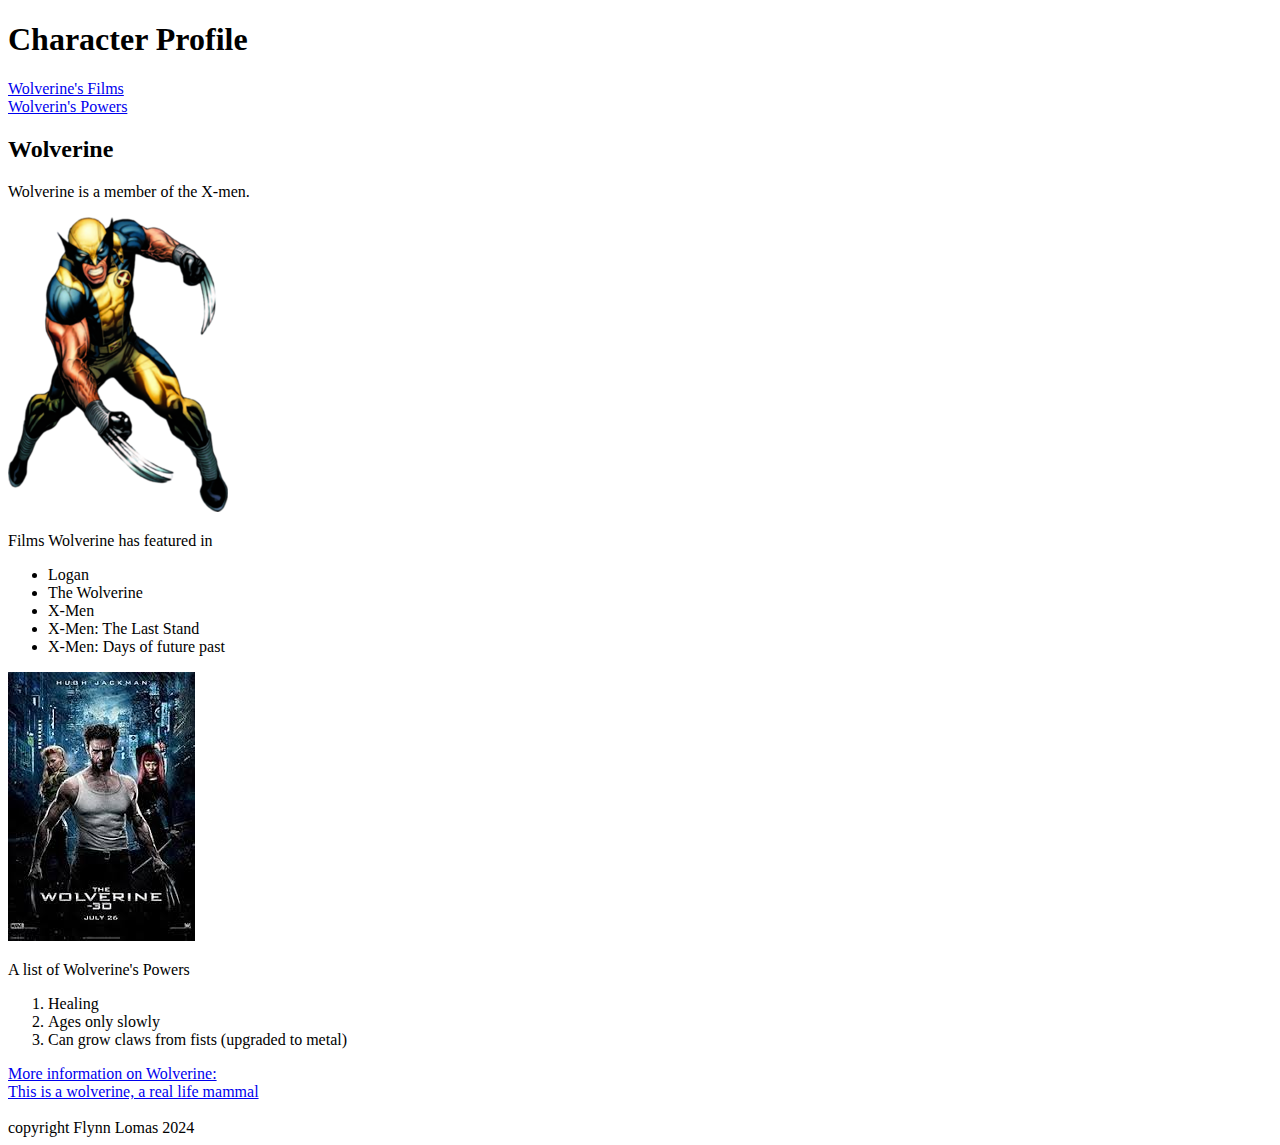
==== index.html @ aa9ee869 "adding info for initial HTML file and  Wolverine images" ====
<!DOCTYPE html>
<html lang="en">
<head>
    <meta charset="UTF-8">
    <meta name="viewport" content="width=device-width, initial-scale=1.0">
    <title>Document</title>
</head>
<body>
    <h1>
        Character Profile
    </h1>
    <main>
        <a href="#wolverinefilms">Wolverine's Films</a><br/>
        <a href="#wolverinepowers">Wolverin's Powers</a>
        <h2>
            Wolverine
        </h2>

        <p>
            Wolverine is a member of the X-men.
        </p>
        <img src="./images/wolverine_comic.png" alt="Comic book depiction of Wolverine in yellow suit">
       <p id="wolverinefilms">Films Wolverine has featured in</p>
        <ul >
            <li>Logan</li>
            <li>The Wolverine</li>
            <li>X-Men</li>
            <li>X-Men: The Last Stand</li>
            <li>X-Men: Days of future past</li>
        </ul>
        <img src="./images/wolverine_the_wolverine.jpeg" alt="Wolverine in The Wolverine">
        <p id="wolverinepowers">A list of Wolverine's Powers</p>

        <ol>
            <li>Healing</li>
            <li>Ages only slowly</li>
            <li>Can grow claws from fists (upgraded to metal)</li>
        </ol>

        
        <a href="https://en.wikipedia.org/wiki/Wolverine_(character)">More information on Wolverine:</a><br/>
        <a href="https://en.wikipedia.org/wiki/Wolverine" target="_blank">This is a wolverine, a real life mammal</a>
        <br/>
        <br/>
    </main>
    <footer>
        copyright Flynn Lomas 2024
    </footer>
</body>
</html>
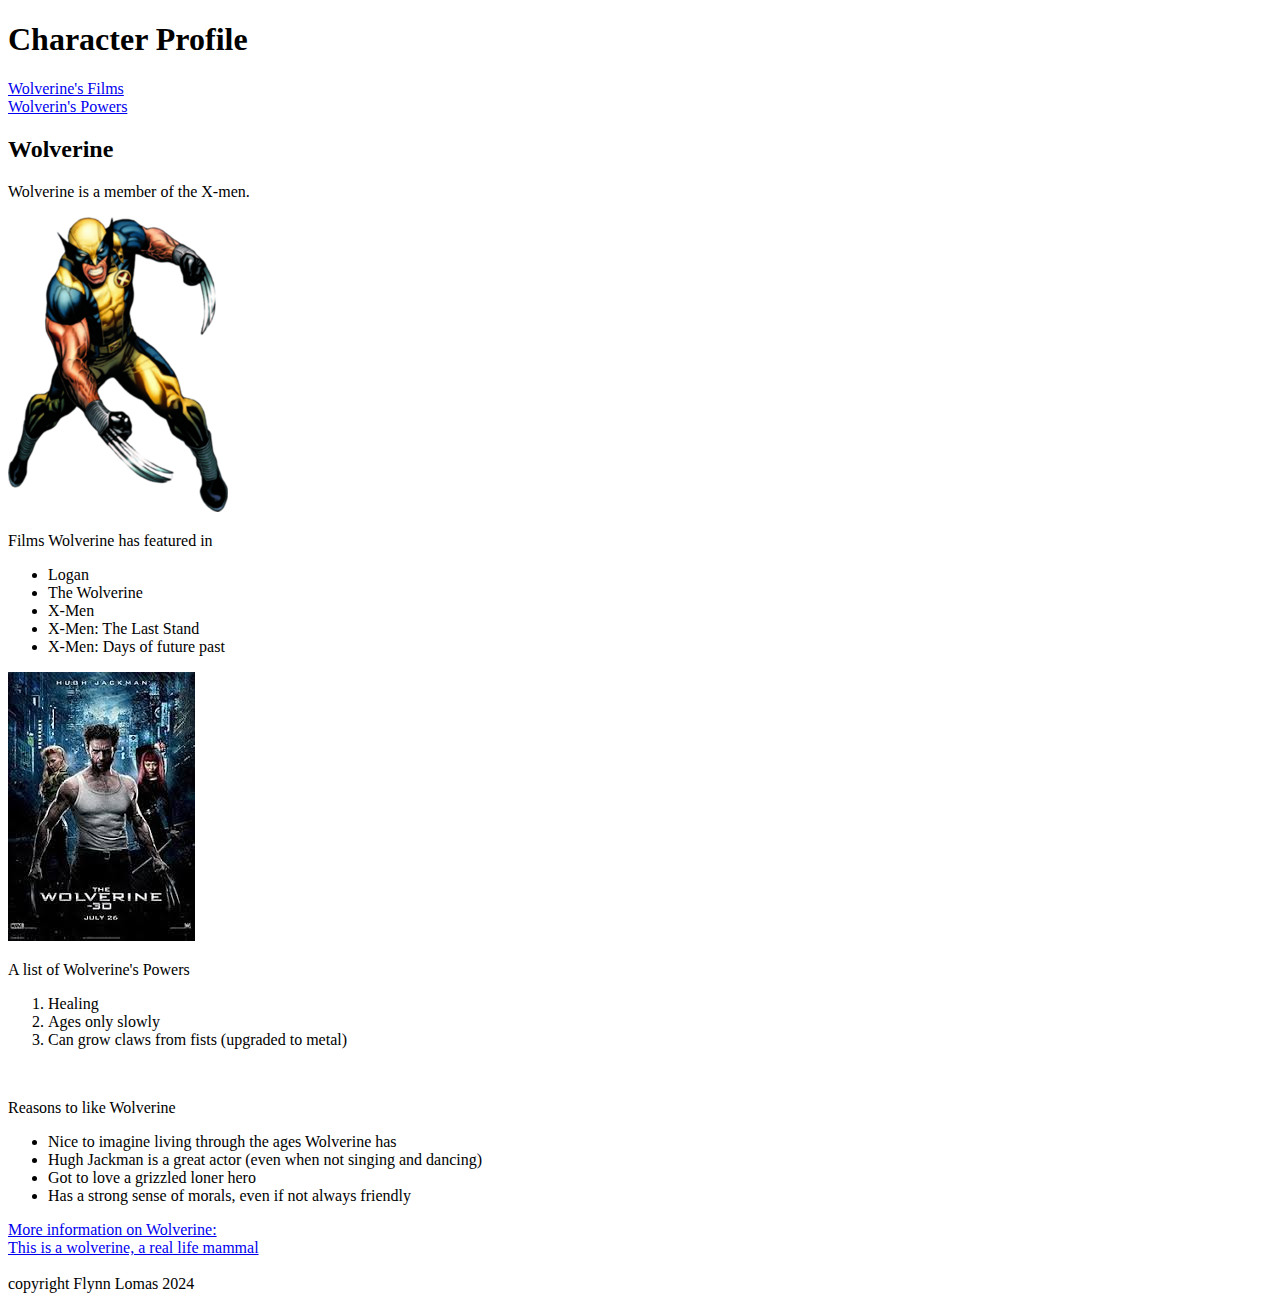
==== commit aba3abab: "added reasons to like Wolverine" ====
--- a/index.html
+++ b/index.html
@@ -37,7 +37,16 @@
             <li>Can grow claws from fists (upgraded to metal)</li>
         </ol>
 
-        
+        <br/>
+        <p id="reasonstolike">Reasons to like Wolverine</p>
+        <ul>
+            <li>Nice to imagine living through the ages Wolverine has</li>
+            <li>Hugh Jackman is a great actor (even when not singing and dancing)</li>
+            <li>Got to love a grizzled loner hero</li>
+            <li>Has a strong sense of morals, even if not always friendly</li>
+        </ul>
+
+
         <a href="https://en.wikipedia.org/wiki/Wolverine_(character)">More information on Wolverine:</a><br/>
         <a href="https://en.wikipedia.org/wiki/Wolverine" target="_blank">This is a wolverine, a real life mammal</a>
         <br/>
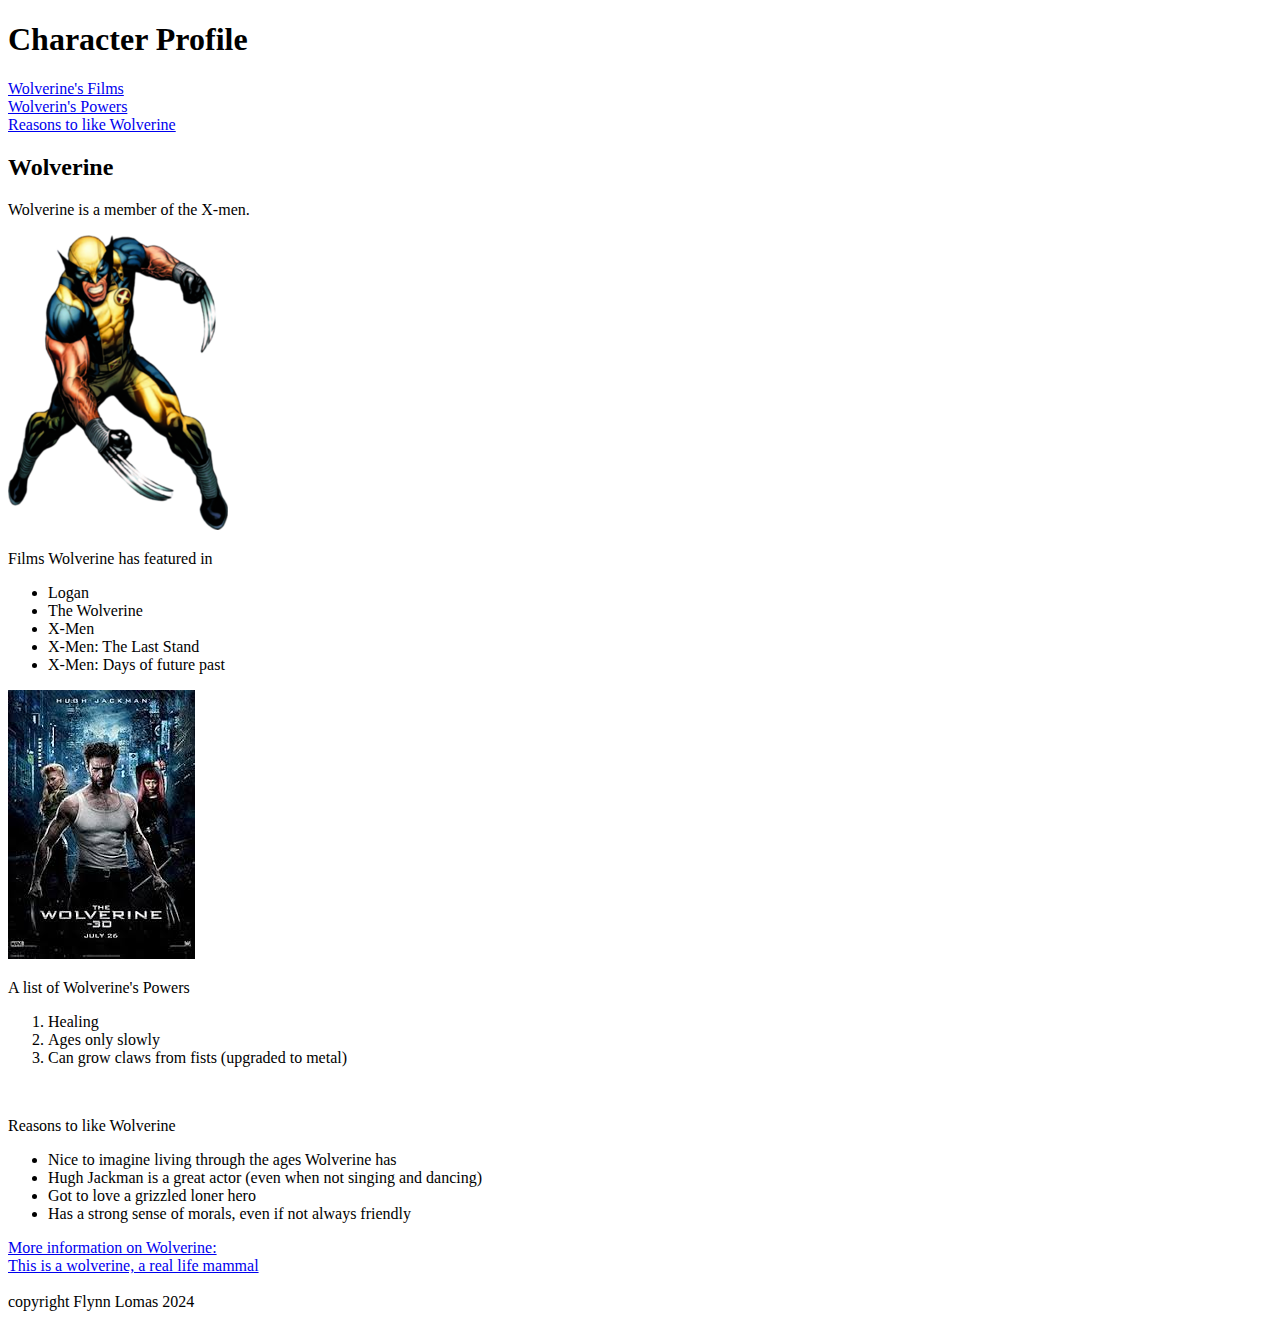
==== commit 683945ef: "added internal link to reasons to like Wolverine" ====
--- a/index.html
+++ b/index.html
@@ -11,7 +11,8 @@
     </h1>
     <main>
         <a href="#wolverinefilms">Wolverine's Films</a><br/>
-        <a href="#wolverinepowers">Wolverin's Powers</a>
+        <a href="#wolverinepowers">Wolverin's Powers</a><br/>
+        <a href="#reasonstolike">Reasons to like Wolverine</a>
         <h2>
             Wolverine
         </h2>
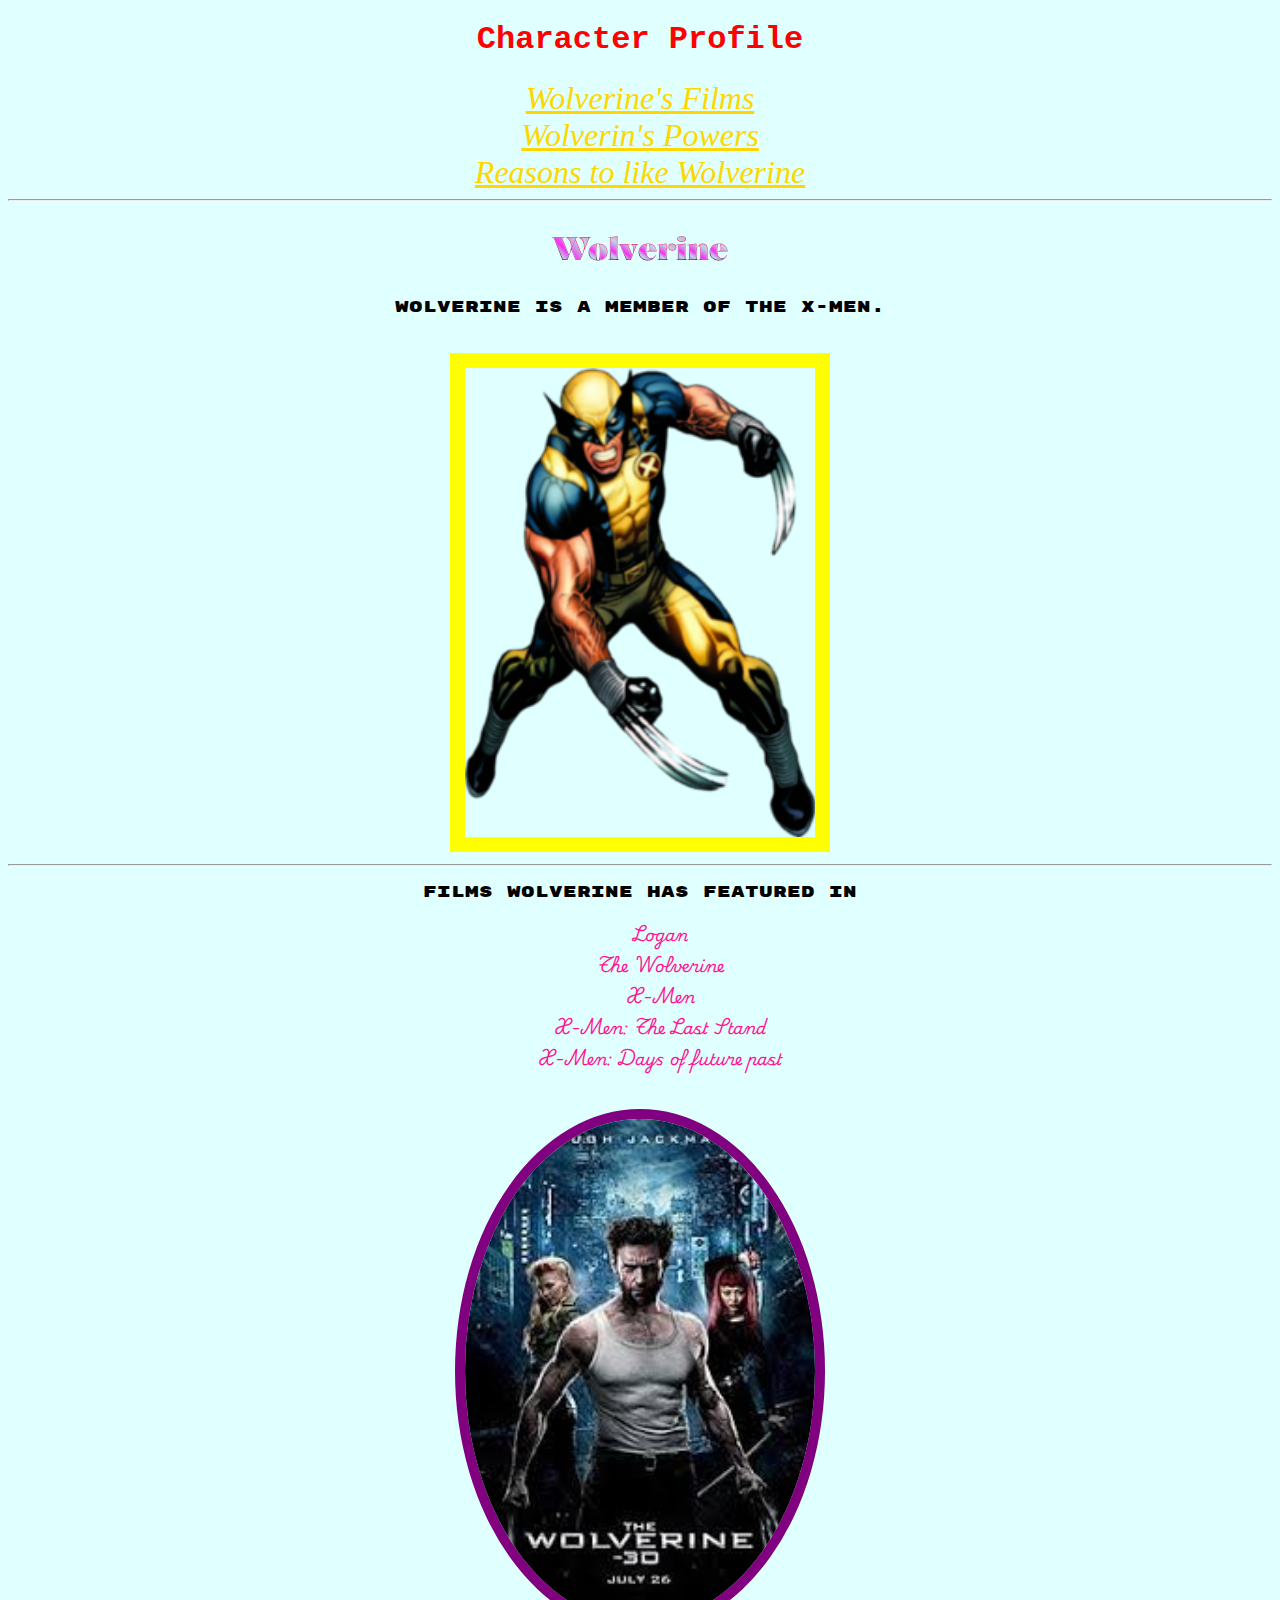
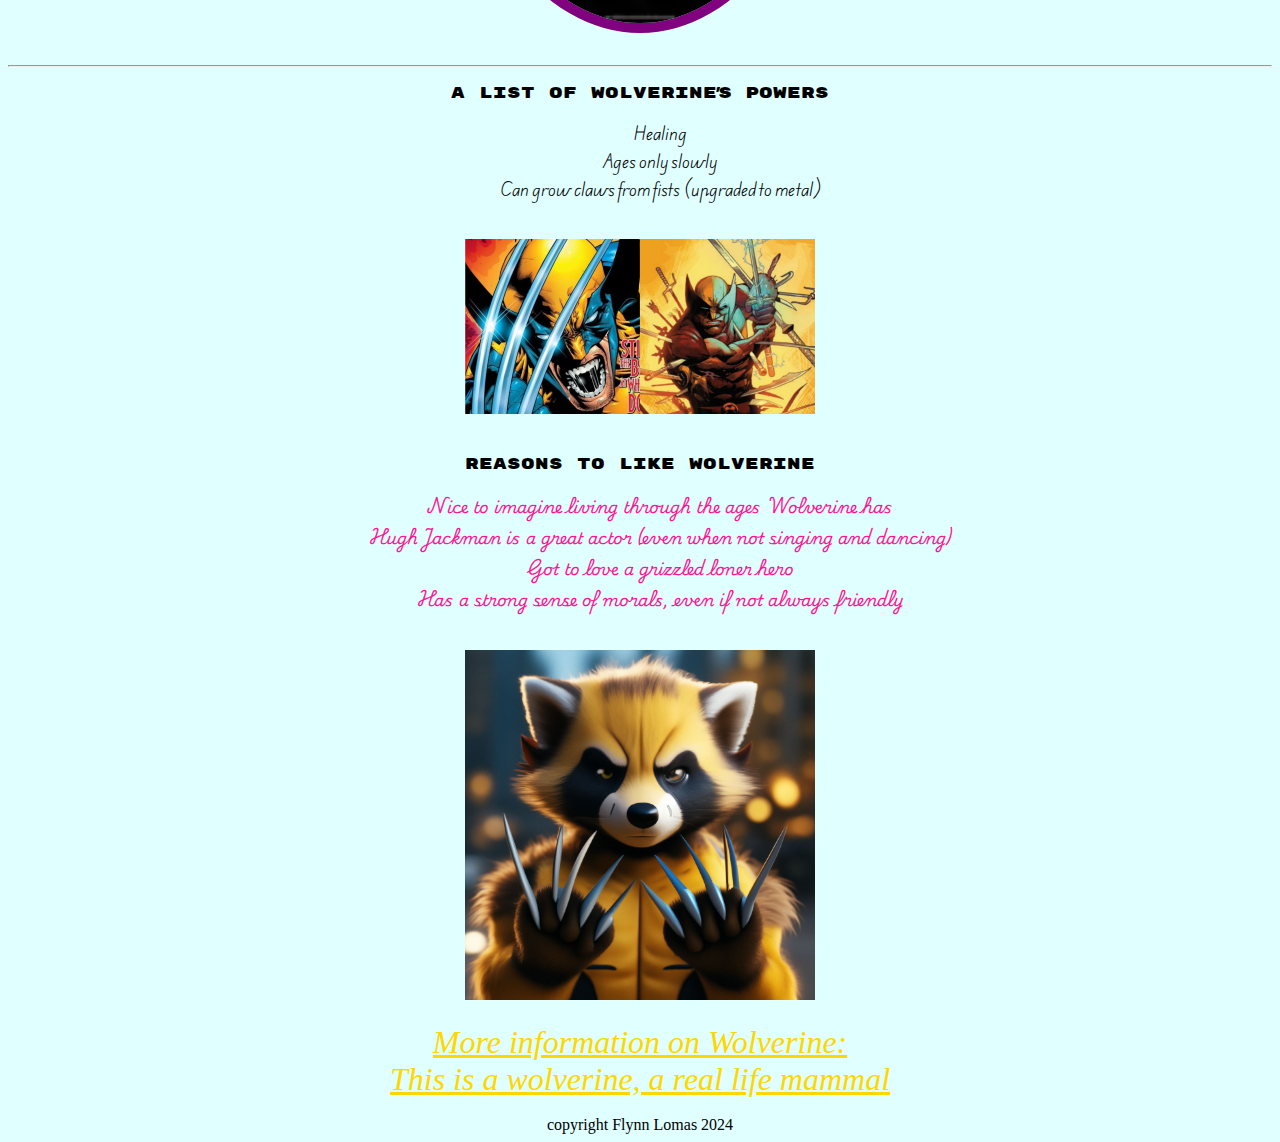
==== commit d2d6b88c: "added in styling, hiding list bullets and more pictures" ====
--- a/index.html
+++ b/index.html
@@ -3,6 +3,25 @@
 <head>
     <meta charset="UTF-8">
     <meta name="viewport" content="width=device-width, initial-scale=1.0">
+    <link rel="stylesheet" href="index.css">
+
+    <link rel="preconnect" href="https://fonts.googleapis.com">
+<link rel="preconnect" href="https://fonts.gstatic.com" crossorigin>
+<link href="https://fonts.googleapis.com/css2?family=Kalnia+Glaze:wght@100..700&display=swap" rel="stylesheet">
+
+<link rel="preconnect" href="https://fonts.googleapis.com">
+<link rel="preconnect" href="https://fonts.gstatic.com" crossorigin>
+<link href="https://fonts.googleapis.com/css2?family=Edu+AU+VIC+WA+NT+Hand:wght@400..700&display=swap" rel="stylesheet">
+
+<link rel="preconnect" href="https://fonts.googleapis.com">
+<link rel="preconnect" href="https://fonts.gstatic.com" crossorigin>
+<link href="https://fonts.googleapis.com/css2?family=Playwrite+BE+VLG:wght@100..400&display=swap" rel="stylesheet">
+
+<link rel="preconnect" href="https://fonts.googleapis.com">
+<link rel="preconnect" href="https://fonts.gstatic.com" crossorigin>
+<link href="https://fonts.googleapis.com/css2?family=Rubik+Mono+One&display=swap" rel="stylesheet">
+
+
     <title>Document</title>
 </head>
 <body>
@@ -13,6 +32,7 @@
         <a href="#wolverinefilms">Wolverine's Films</a><br/>
         <a href="#wolverinepowers">Wolverin's Powers</a><br/>
         <a href="#reasonstolike">Reasons to like Wolverine</a>
+        <hr>
         <h2>
             Wolverine
         </h2>
@@ -20,7 +40,8 @@
         <p>
             Wolverine is a member of the X-men.
         </p>
-        <img src="./images/wolverine_comic.png" alt="Comic book depiction of Wolverine in yellow suit">
+        <img src="./images/wolverine_comic.png" alt="Comic book depiction of Wolverine in yellow suit" id="comicwolverine">
+        <hr>
        <p id="wolverinefilms">Films Wolverine has featured in</p>
         <ul >
             <li>Logan</li>
@@ -29,7 +50,9 @@
             <li>X-Men: The Last Stand</li>
             <li>X-Men: Days of future past</li>
         </ul>
-        <img src="./images/wolverine_the_wolverine.jpeg" alt="Wolverine in The Wolverine">
+        <img src="./images/wolverine_the_wolverine.jpeg" alt="Wolverine in The Wolverine" id="film_wolverine">
+
+        <hr>
         <p id="wolverinepowers">A list of Wolverine's Powers</p>
 
         <ol>
@@ -37,6 +60,8 @@
             <li>Ages only slowly</li>
             <li>Can grow claws from fists (upgraded to metal)</li>
         </ol>
+
+        <img src="./images/wolverine_powers.avif" alt="Wolverine showing off his powers">
 
         <br/>
         <p id="reasonstolike">Reasons to like Wolverine</p>
@@ -46,6 +71,8 @@
             <li>Got to love a grizzled loner hero</li>
             <li>Has a strong sense of morals, even if not always friendly</li>
         </ul>
+        <img src="./images/cute_wolverine.jpeg" alt="Cute Wolverine Superheroe Wolverine animal hybrid">
+        <br/>
 
 
         <a href="https://en.wikipedia.org/wiki/Wolverine_(character)">More information on Wolverine:</a><br/>
--- a/index.css
+++ b/index.css
@@ -0,0 +1,52 @@
+p {
+    font-family:  "Rubik Mono One", cursive;
+}
+
+ol {
+    font-family: "Edu AU VIC WA NT Hand", cursive;
+    list-style-type: none;
+}
+
+ul {
+    font-family: 'Playwrite BE VLG', cursive;
+    color:deeppink;
+    list-style: none;
+}
+
+* {
+    background-color: lightcyan;
+    text-align: center;
+}
+h1 {
+    color: red;
+    font-family: 'Courier New', Courier, monospace;
+}
+
+h2 {
+    color: blue;
+    font-family:'Kalnia Glaze', cursive;
+    font-weight: bold;
+    font-size: xx-large;
+}
+a {
+    color: gold;
+    font-size: xx-large;
+    font-style: italic;
+}
+
+
+#film_wolverine {
+    border-radius: 50%;
+    border: 10px purple, solid
+}
+
+#comicwolverine {
+    border: 15px yellow, solid;
+    margin: 20px 0px 0px 0px
+}
+
+img {
+    width: 350px;
+    margin: 20px;
+    padding: 0px;
+}
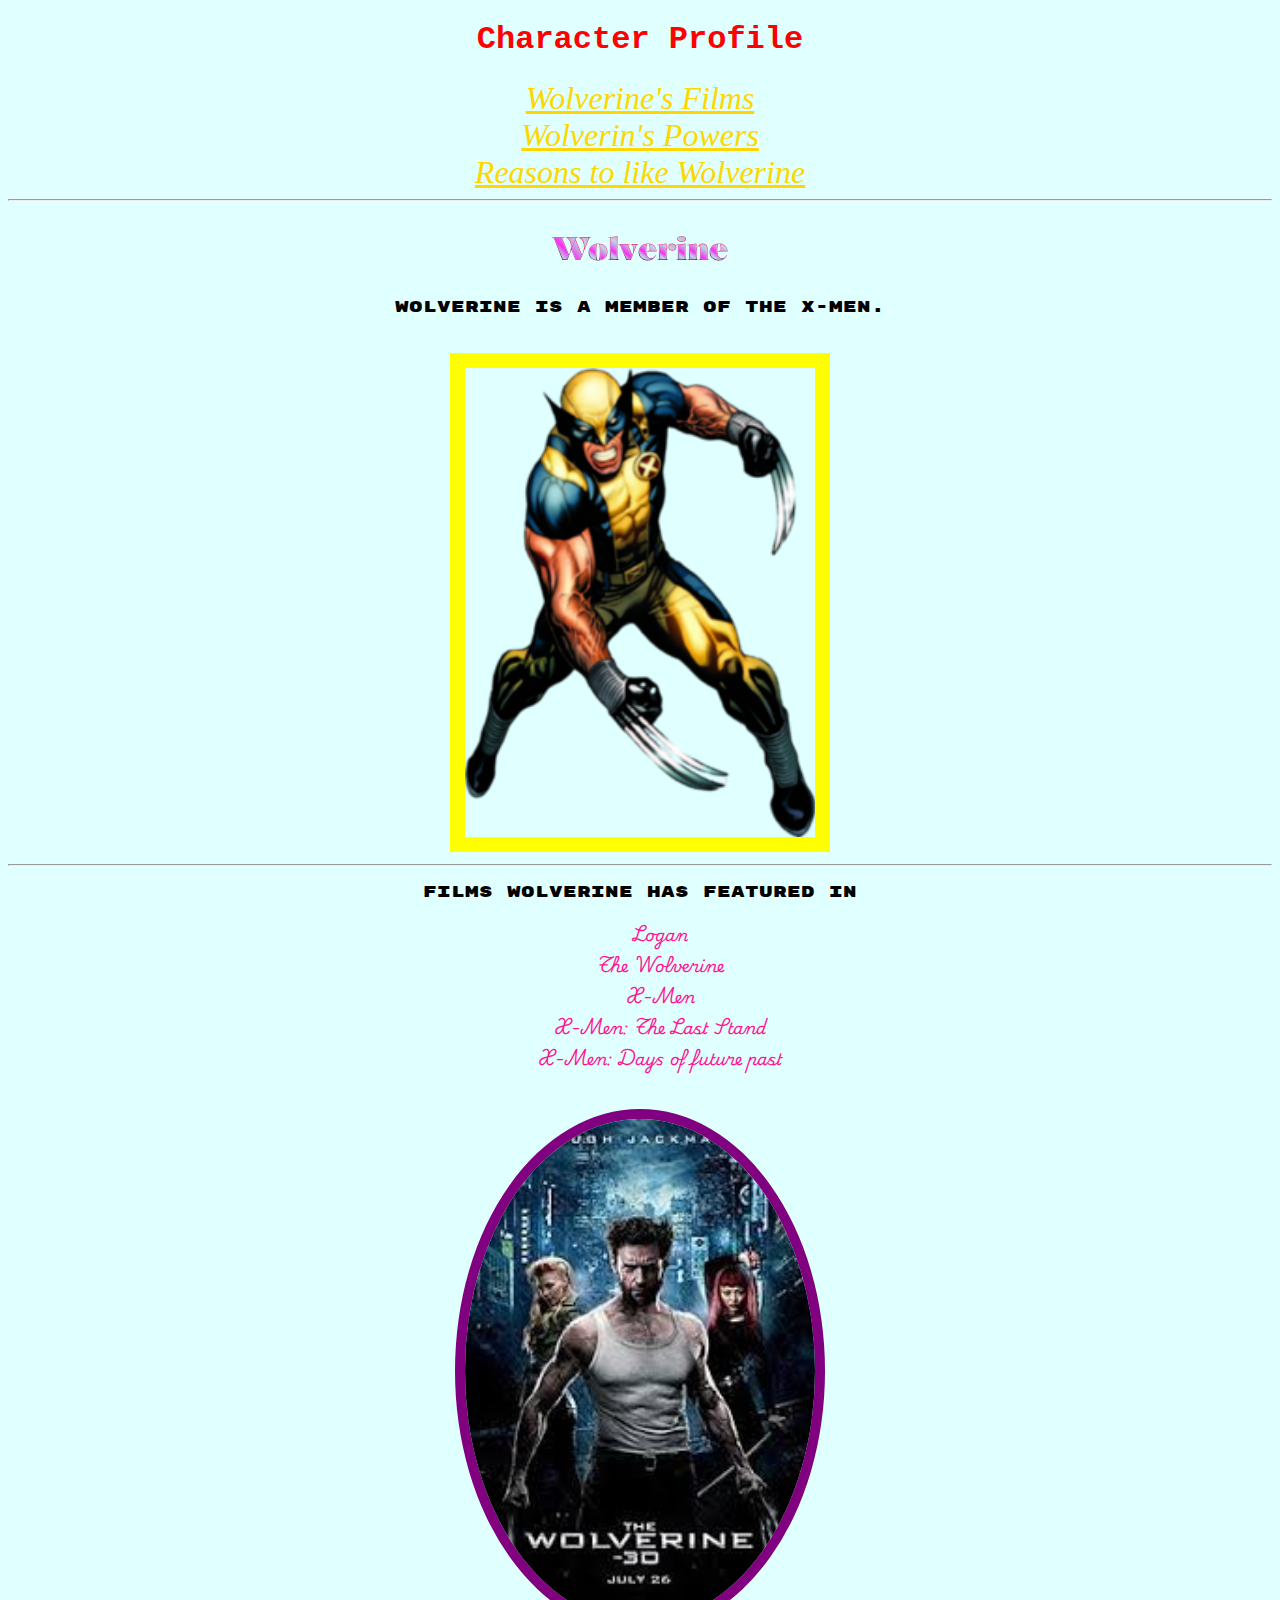
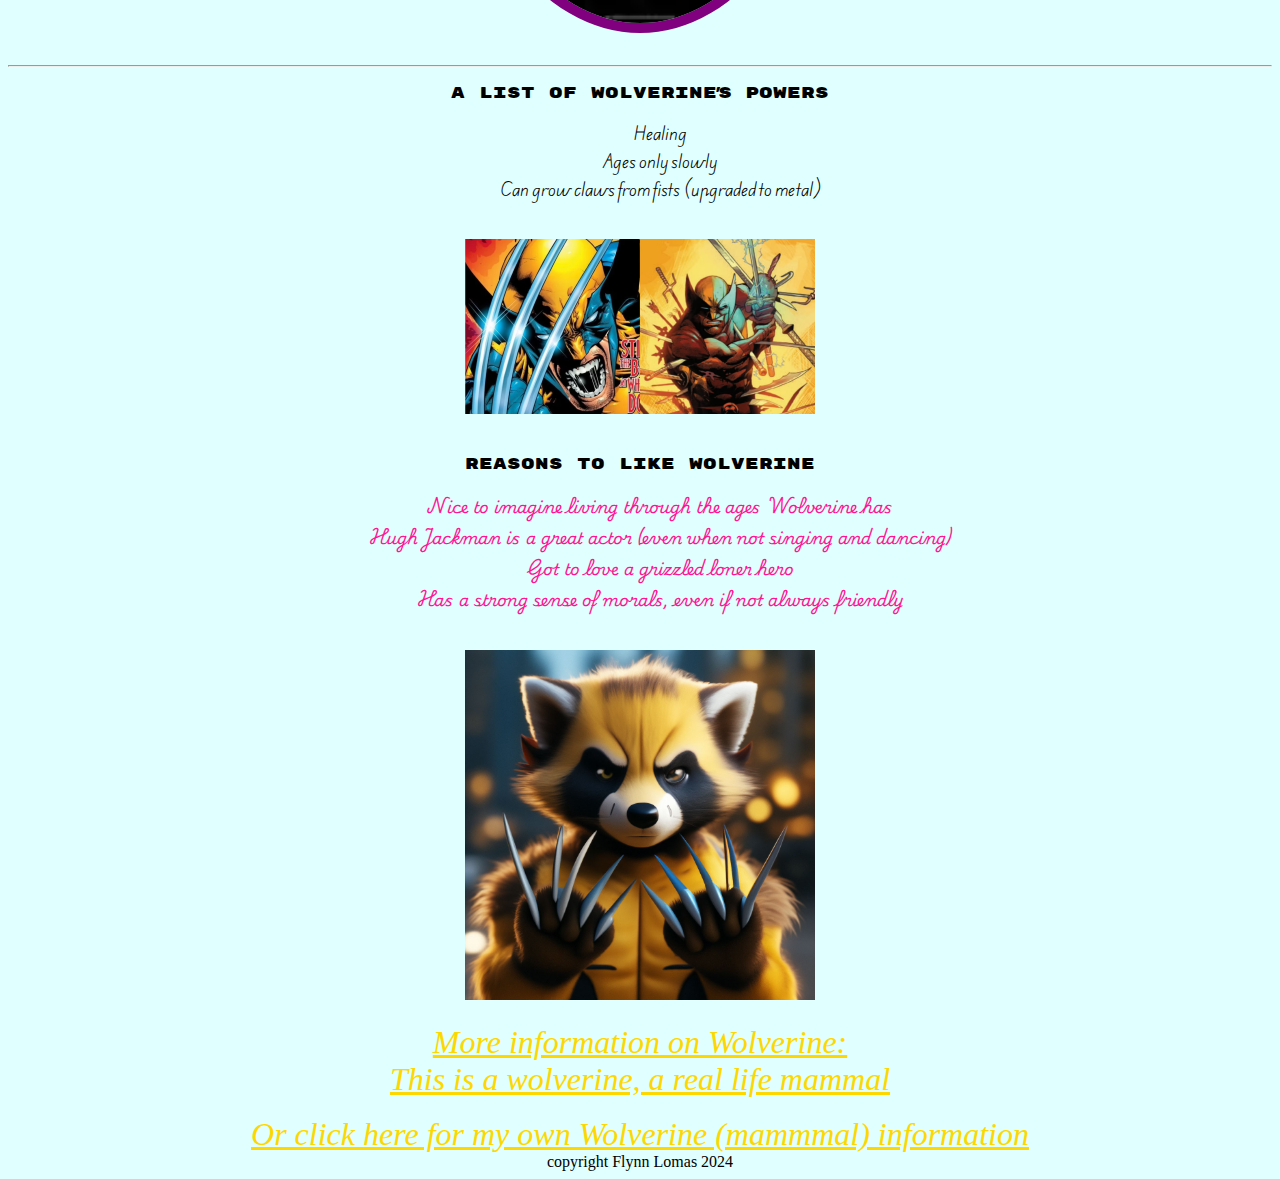
==== commit f116be0a: "added in linked Wolverine Sheet anf grid practice" ====
--- a/index.html
+++ b/index.html
@@ -22,7 +22,7 @@
 <link href="https://fonts.googleapis.com/css2?family=Rubik+Mono+One&display=swap" rel="stylesheet">
 
 
-    <title>Document</title>
+    <title>Wolverine</title>
 </head>
 <body>
     <h1>
@@ -79,6 +79,7 @@
         <a href="https://en.wikipedia.org/wiki/Wolverine" target="_blank">This is a wolverine, a real life mammal</a>
         <br/>
         <br/>
+        <a href="./wolverineAnimal.html">Or click here for my own Wolverine (mammmal) information</a>
     </main>
     <footer>
         copyright Flynn Lomas 2024
